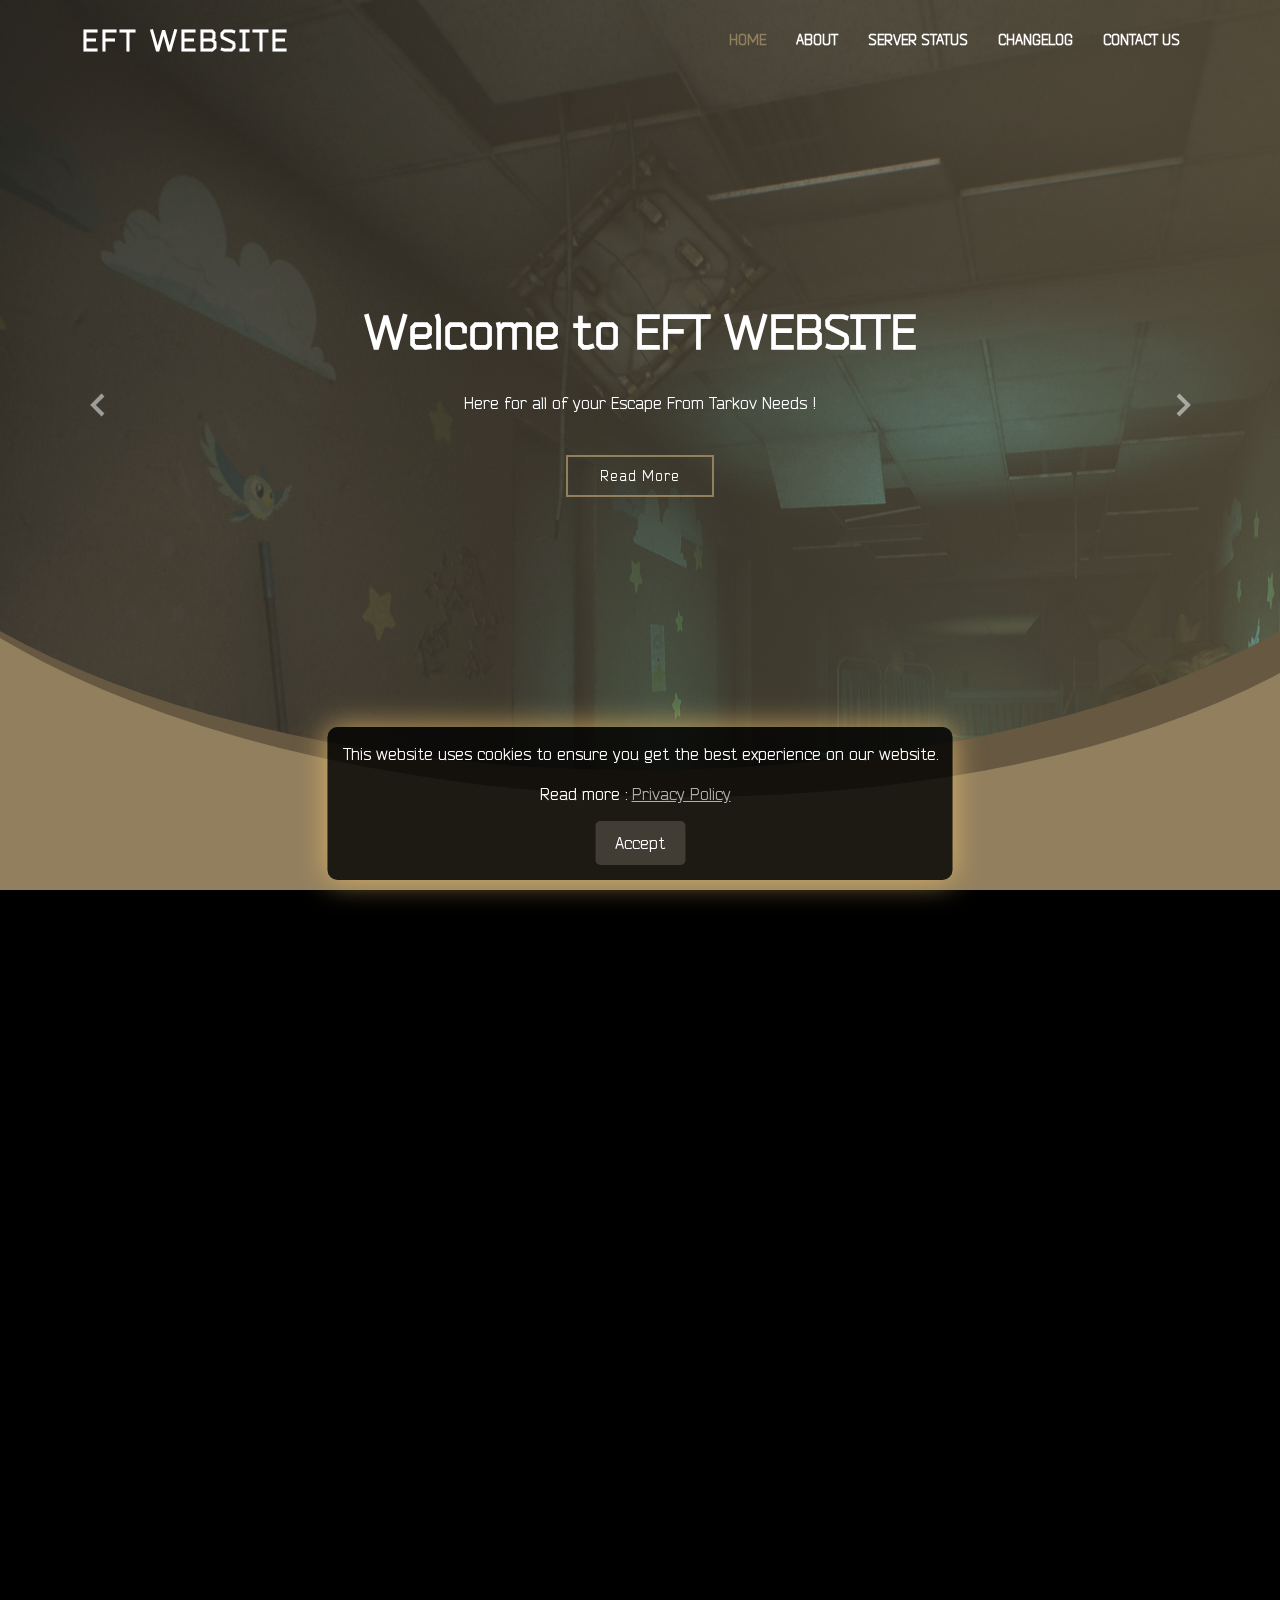
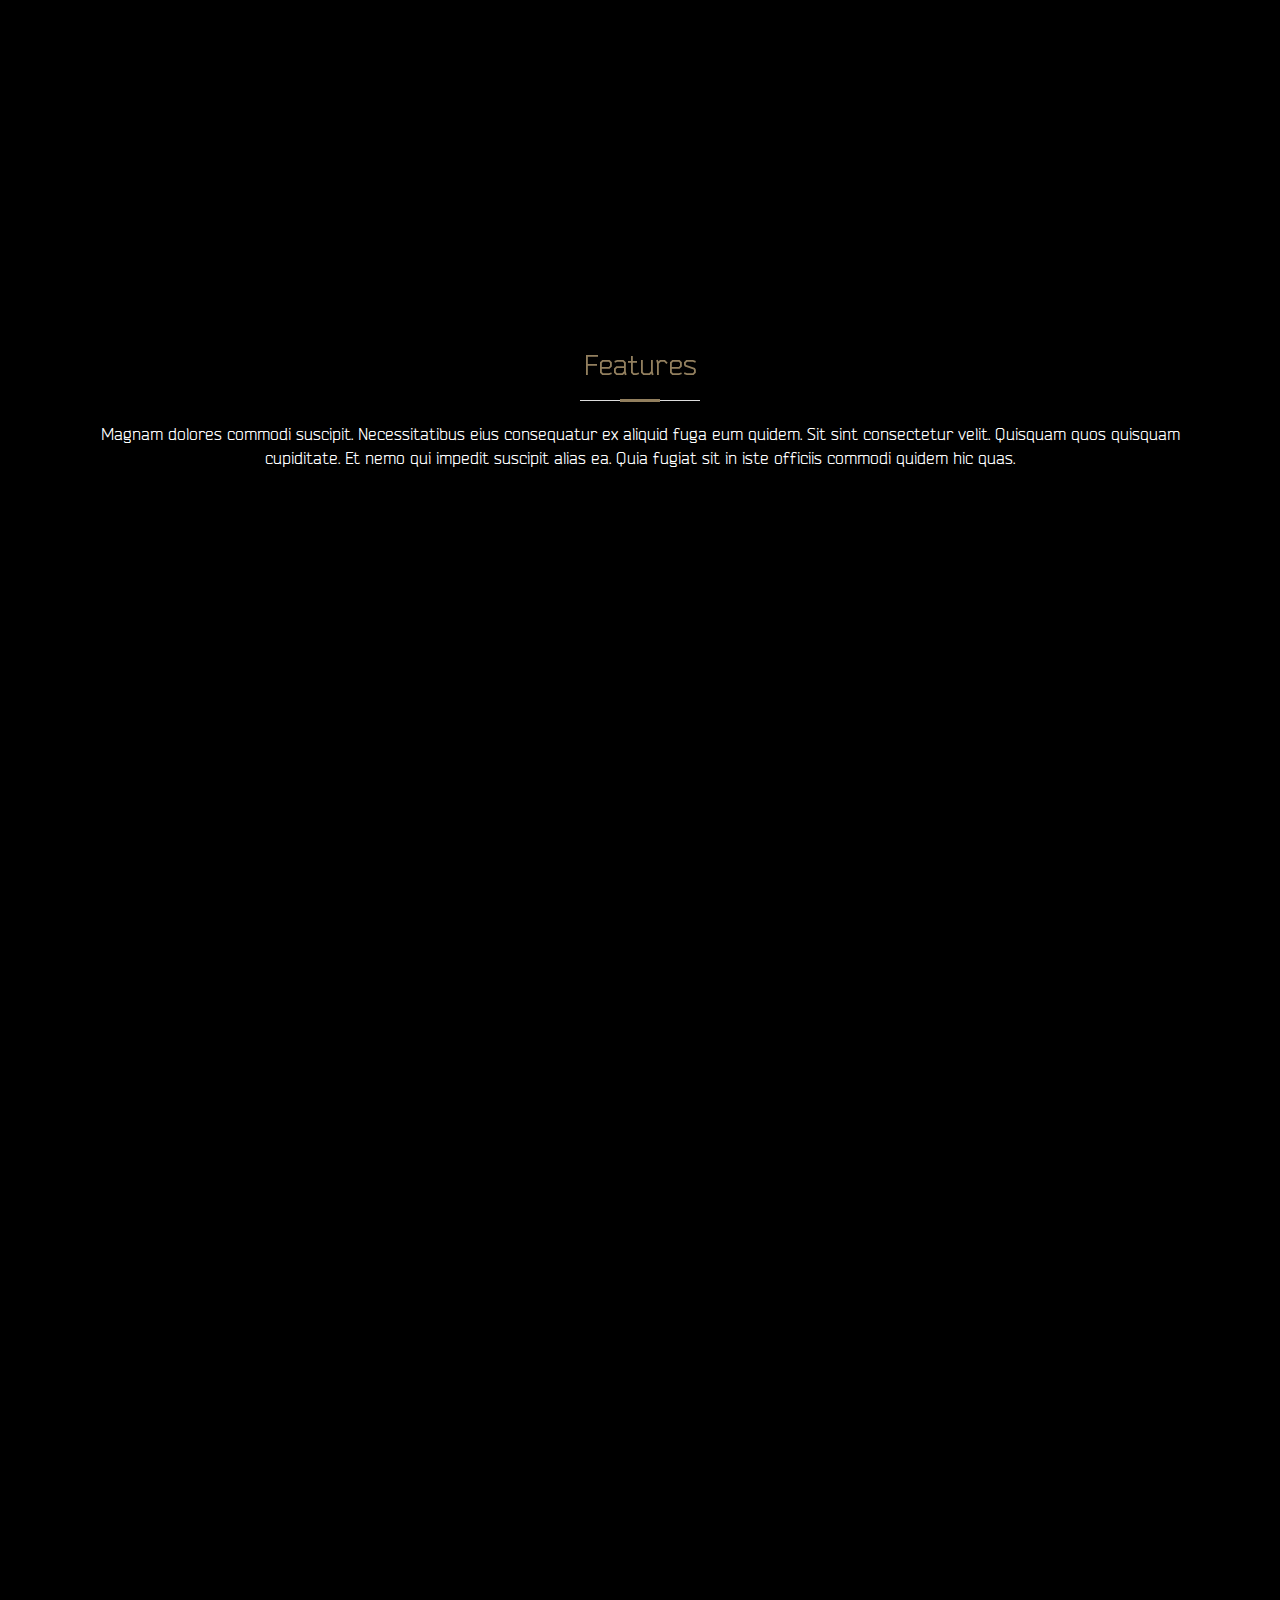
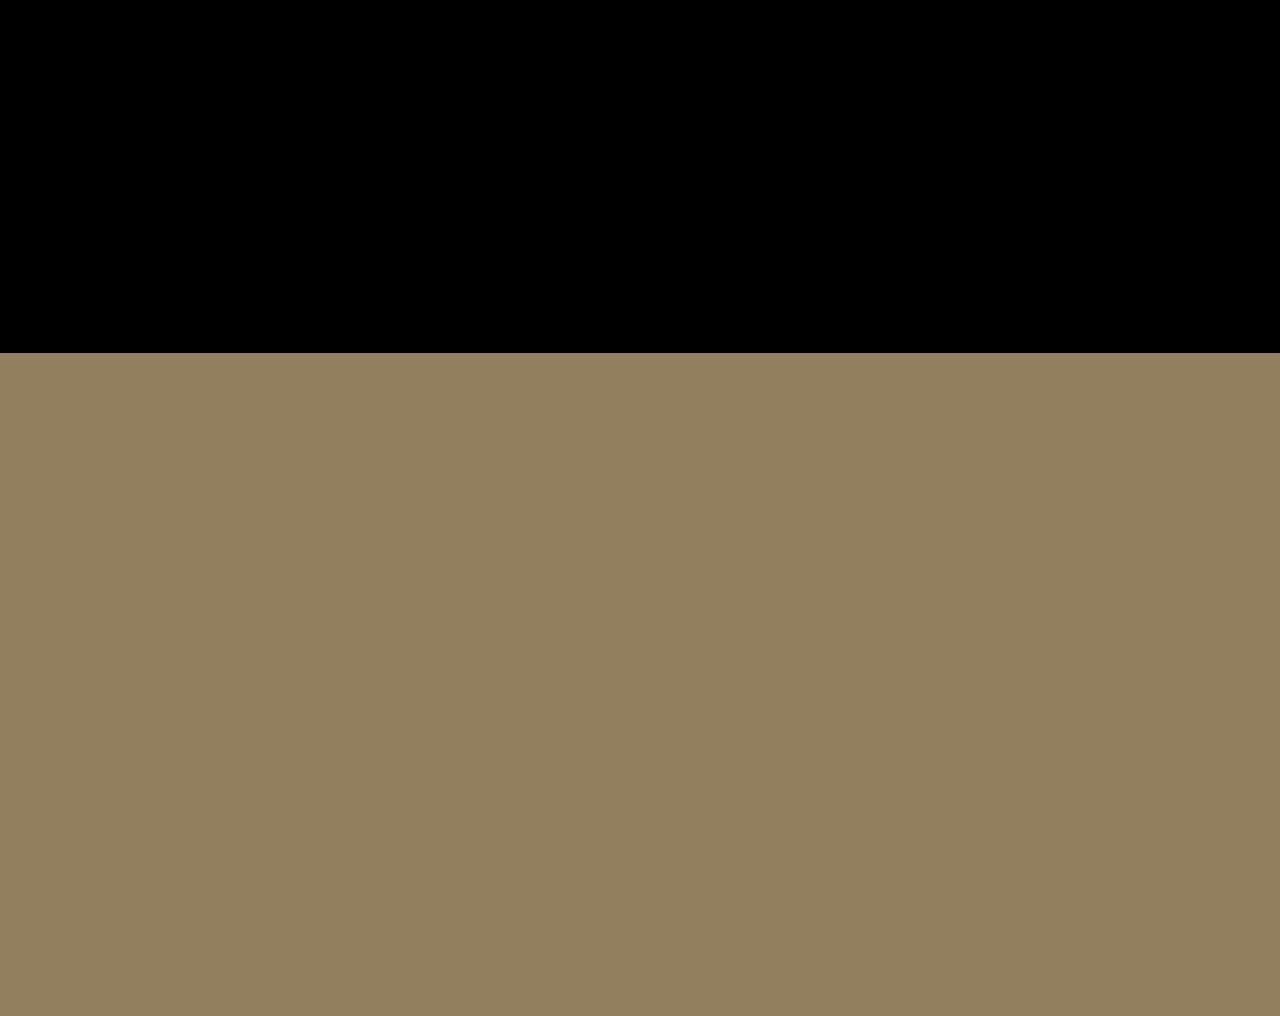
==== index.html @ 4f192376 "0.1" ====
<!DOCTYPE html>
<html lang="en">

<head>
  <meta charset="utf-8">
  <meta content="width=device-width, initial-scale=1.0" name="viewport">

  <title>EFT WEBSITE TEMPLATE</title>
  <meta content="og-meta" name="description">
  <meta content="og-meta" name="keywords">

  <!-- Favicons -->
  <link href="assets/img/favicon.png" rel="icon">
  <link href="assets/img/apple-touch-icon.png" rel="apple-touch-icon">

  <!-- Fonts -->
  <link rel="stylesheet" type="text/css" href="/assets/fonts/Bender.otf">
  <link rel="stylesheet" type="text/css" href="/assets/fonts/Neusa-Regular.ttf">


  <!-- Vendor CSS Files -->
  <link href="assets/vendor/animate.css/animate.min.css" rel="stylesheet">
  <link href="assets/vendor/aos/aos.css" rel="stylesheet">
  <link href="assets/vendor/bootstrap/css/bootstrap.min.css" rel="stylesheet">
  <link href="assets/vendor/bootstrap-icons/bootstrap-icons.css" rel="stylesheet">
  <link href="assets/vendor/boxicons/css/boxicons.min.css" rel="stylesheet">
  <link href="assets/vendor/glightbox/css/glightbox.min.css" rel="stylesheet">
  <link href="assets/vendor/swiper/swiper-bundle.min.css" rel="stylesheet">

  <!-- Template Main CSS File -->
  <link href="assets/css/style.css" rel="stylesheet">

</head>

<body>

  <!-- ======= Header ======= -->
  <header id="header" class="fixed-top d-flex align-items-center header-transparent">
    <div class="container d-flex justify-content-between align-items-center">

      <div class="logo">
        <h1 class="text-light"><a href="index.html"><span>EFT WEBSITE</span></a></h1>
        <!-- Uncomment below if you prefer to use an image logo -->
        <!-- <a href="index.html"><img src="assets/img/logo.png" alt="" class="img-fluid"></a>-->
      </div>

      <nav id="navbar" class="navbar">
        <ul>
          <li><a class="active " href="index.html">Home</a></li>
          <li><a href="#">About</a></li>
          <li><a href="https://status.escapefromtarkov.com/" target="_blank">Server Status</a></li>
          <li><a href="" target="_blank">ChangeLog</a></li>
          <li><a href="contact.html">Contact Us</a></li>
        </ul>
        <i class="bi bi-list mobile-nav-toggle"></i>
      </nav><!-- .navbar -->

    </div>
  </header><!-- End Header -->

  <!-- ======= Hero Section ======= -->
  <section id="hero" class="d-flex justify-cntent-center align-items-center">
    <div id="heroCarousel" class="container carousel carousel-fade" data-bs-ride="carousel" data-bs-interval="5000">

      <!-- Slide 1 -->
      <div class="carousel-item active">
        <div class="carousel-container">
          <h2 class="animate__animated animate__fadeInDown">Welcome to <span>EFT WEBSITE</span></h2>
          <p class="animate__animated animate__fadeInUp">Here for all of your Escape From Tarkov Needs !</p>
          <a href="#services" class="btn-get-started animate__animated animate__fadeInUp">Read More</a>
        </div>
      </div>

      <!-- Slide 2 -->
      <div class="carousel-item">
        <div class="carousel-container">
          <h2 class="animate__animated animate__fadeInDown">Sound Presets</h2>
          <p class="animate__animated animate__fadeInUp">Press the Read More button to find see all the Sound Presets you could hope for.</p>
          <a href="#why-us" class="btn-get-started animate__animated animate__fadeInUp">Read More</a>
        </div>
      </div>

      <!-- Slide 3 -->
      <div class="carousel-item">
        <div class="carousel-container">
          <h2 class="animate__animated animate__fadeInDown">Video Settings</h2>
          <p class="animate__animated animate__fadeInUp">Press the Read More button to find see all the Video Setting you could hope for.</p>
          <a href="" class="btn-get-started animate__animated animate__fadeInUp">Read More</a>
        </div>
      </div>

      <a class="carousel-control-prev" href="#heroCarousel" role="button" data-bs-slide="prev">
        <span class="carousel-control-prev-icon bx bx-chevron-left" aria-hidden="true"></span>
      </a>

      <a class="carousel-control-next" href="#heroCarousel" role="button" data-bs-slide="next">
        <span class="carousel-control-next-icon bx bx-chevron-right" aria-hidden="true"></span>
      </a>

    </div>
  </section><!-- End Hero -->

  <main id="main">

    <section id="services" class="services">
      <div class="container">
    
        <div class="row">
    
          <!-- Service 1 -->
          <div class="col-md-6 col-lg-3 d-flex align-items-stretch" data-aos="fade-up">
            <div class="icon-box icon-box-wiki">
              <div class="icon"><i class="bi bi-wikipedia"></i></div>
              <h4 class="title"><a href="" target="_blank">Escape From Tarkov Wiki</a></h4>
              <p>Escape From Tarkov Wiki Page</p>
              <a href="https://escapefromtarkov.fandom.com/wiki/Escape_from_Tarkov_Wiki" target="_blank" class="btn btn-primary">Go To The Wiki</a>
            </div>
          </div>
    
          <!-- Service 2 -->
          <div class="col-md-6 col-lg-3 d-flex align-items-stretch" data-aos="fade-up" data-aos-delay="100">
            <div class="icon-box icon-box-market">
              <div class="icon"><i class="bi bi-shop-window"></i></div>
              <h4 class="title"><a href="" target="_blank">Escape From Tarkov Market</a></h4>
              <p>Escape From Tarkov Market Page</p>
              <a href="https://tarkov-market.com/" target="_blank" class="btn btn-primary">Go To The Market</a>
            </div>
          </div>
    
          <!-- Service 3 -->
          <div class="col-md-6 col-lg-3 d-flex align-items-stretch" data-aos="fade-up" data-aos-delay="200">
            <div class="icon-box icon-box-map">
              <div class="icon"><i class="bi bi-pin-map"></i></div>
              <h4 class="title"><a href="" target="_blank">Escape From Tarkov Maps</a></h4>
              <p>Escape From Tarkov Map</p>
              <a href="https://mapgenie.io/tarkov" target="_blank" class="btn btn-primary">Go To The Maps</a>
            </div>
          </div>
    
          <!-- Service 4 -->
          <div class="col-md-6 col-lg-3 d-flex align-items-stretch" data-aos="fade-up" data-aos-delay="200">
            <div class="icon-box icon-box-blue">
              <div class="icon"><i class='bx bx-bar-chart'></i></div>
              <h4 class="title"><a href="" target="_blank">Escape From Tarkov Ammo</a></h4>
              <p>Escape From Tarkov Ammo Chart </p>
              <a href="https://www.eft-ammo.com/" target="_blank" class="btn btn-primary">Go To The Ammo</a>
            </div>
          </div>


      </div>
    </section>

    <!-- ======= Why Us Section Video ======= -->
    <section class="why-us section-bg" data-aos="fade-up" date-aos-delay="200">
      <div class="container">

        <div class="row">
          <div class="col-lg-6 video-box">
            <iframe width="570" height="400" src="https://www.youtube-nocookie.com/embed/MKYOspIJiWE?si=oFvTF-v6qG9dCy3s" frameborder="0" allow="accelerometer; autoplay; clipboard-write; encrypted-media; gyroscope; picture-in-picture; web-share" allowfullscreen></iframe>        
          </div>

          <div class="col-lg-6 d-flex flex-column justify-content-center p-5">

           <p>Check Out The Latest 0.14 Patch Trailer Here : </p>

            <div class="icon-box">
              <div class="icon"><i class="bx bx-fingerprint"></i></div>
              <h4 class="title"><span id="title">Find Out Why People Love This Game</span></h4>
              <p class="description">You Either Love this game or hate it. Its like marmite but when you play it you can get tarkoved.</p>
            </div>
            
            <div class="icon-box">
              <div class="icon"><i class="bx bx-gift"></i></div>
              <h4 class="title"><span id="title">Find Out Why People Love This Game</span></h4>
              <p class="description">At vero eos et accusamus et iusto odio dignissimos ducimus qui blanditiis praesentium voluptatum deleniti atque</p>
            </div>

          </div>
        </div>

      </div>
    </section><!-- End Why Us Section -->

    <!-- ======= Features Section ======= -->
    <section class="features">
      <div class="container">

        <div class="section-title">
          <h2>Features</h2>
          <p>Magnam dolores commodi suscipit. Necessitatibus eius consequatur ex aliquid fuga eum quidem. Sit sint consectetur velit. Quisquam quos quisquam cupiditate. Et nemo qui impedit suscipit alias ea. Quia fugiat sit in iste officiis commodi quidem hic quas.</p>
        </div>

        <div class="row" data-aos="fade-up">
          <div class="col-md-5">
            <img src="assets/img/terra.png" class="img-fluid" alt="">
          </div>
          <div class="col-md-7 pt-4">
            <h3>Terragroup.</h3>
            <p class="fst-italic">
              Lorem ipsum dolor sit amet, consectetur adipiscing elit, sed do eiusmod tempor incididunt ut labore et dolore
              magna aliqua.
            </p>
            <ul>
              <li><i class="bi bi-check"></i> USEC</li>
              <li><i class="bi bi-check"></i> BEAR.</li>
              <li><i class="bi bi-check"></i> SCAV.</li>
            </ul>
          </div>
        </div>

        <div class="row" data-aos="fade-up">
          <div class="col-md-5 order-1 order-md-2">
            <img src="assets/img/features-2.svg" class="img-fluid" alt="">
          </div>
          <div class="col-md-7 pt-5 order-2 order-md-1">
            <h3>USEC</h3>
            <p class="fst-italic">
              Lorem ipsum dolor sit amet, consectetur adipiscing elit, sed do eiusmod tempor incididunt ut labore et dolore
              magna aliqua.
            </p>
            <p>
              Ullamco laboris nisi ut aliquip ex ea commodo consequat. Duis aute irure dolor in reprehenderit in voluptate
              velit esse cillum dolore eu fugiat nulla pariatur. Excepteur sint occaecat cupidatat non proident, sunt in
              culpa qui officia deserunt mollit anim id est laborum
            </p>
          </div>
        </div>

        <div class="row" data-aos="fade-up">
          <div class="col-md-5">
            <img src="assets/img/features-3.svg" class="img-fluid" alt="">
          </div>
          <div class="col-md-7 pt-5">
            <h3>Sunt consequatur ad ut est nulla consectetur reiciendis animi voluptas</h3>
            <p>Cupiditate placeat cupiditate placeat est ipsam culpa. Delectus quia minima quod. Sunt saepe odit aut quia voluptatem hic voluptas dolor doloremque.</p>
            <ul>
              <li><i class="bi bi-check"></i> Ullamco laboris nisi ut aliquip ex ea commodo consequat.</li>
              <li><i class="bi bi-check"></i> Duis aute irure dolor in reprehenderit in voluptate velit.</li>
              <li><i class="bi bi-check"></i> Facilis ut et voluptatem aperiam. Autem soluta ad fugiat.</li>
            </ul>
          </div>
        </div>

        <div class="row" data-aos="fade-up">
          <div class="col-md-5 order-1 order-md-2">
            <img src="assets/img/features-4.svg" class="img-fluid" alt="">
          </div>
          <div class="col-md-7 pt-5 order-2 order-md-1">
            <h3>Quas et necessitatibus eaque impedit ipsum animi consequatur incidunt in</h3>
            <p class="fst-italic">
              Lorem ipsum dolor sit amet, consectetur adipiscing elit, sed do eiusmod tempor incididunt ut labore et dolore
              magna aliqua.
            </p>
            <p>
              Ullamco laboris nisi ut aliquip ex ea commodo consequat. Duis aute irure dolor in reprehenderit in voluptate
              velit esse cillum dolore eu fugiat nulla pariatur. Excepteur sint occaecat cupidatat non proident, sunt in
              culpa qui officia deserunt mollit anim id est laborum
            </p>
          </div>
        </div>

      </div>
    </section><!-- End Features Section -->

  </main><!-- End #main -->

  <!-- ======= Footer ======= -->
  <footer id="footer" data-aos="fade-up" data-aos-easing="ease-in-out" data-aos-duration="500">



    <div class="footer-top">
      <div class="container">
        <div class="row">
          <div class="col-lg-3 col-md-6 footer-links">
            <h4>Useful Links</h4>
            <ul>
              <li><i class="bx bx-chevron-right"></i> <a href="#">Home</a></li>
              <li><i class="bx bx-chevron-right"></i> <a href="terms.html">Terms of service</a></li>
              <li><i class="bx bx-chevron-right"></i> <a href="privacy.html">Privacy policy</a></li>
            </ul>
          </div>

          <div class="col-lg-3 col-md-6 footer-links">
            <h4>Our Services</h4>
            <ul>
              <li><i class="bx bx-chevron-right"></i> <a href="#">Web Design</a></li>
              <li><i class="bx bx-chevron-right"></i> <a href="#">Web Development</a></li>
              <li><i class="bx bx-chevron-right"></i> <a href="#">Product Management</a></li>
              <li><i class="bx bx-chevron-right"></i> <a href="#">Marketing</a></li>
            </ul>
          </div>

          <div class="col-lg-3 col-md-6 footer-contact">
            <h4>Contact Us</h4>
            <p>
              
              <strong>Email:</strong> info@gmail.com<br>
            </p>

          </div>

          <div class="col-lg-3 col-md-6 footer-info">
            <h3>About EFT PRESET</h3>
            <p>This was created due to getting tired of always not knowing where the best places to look for websites which is all about Tarkov. So we Complied them all here in one place so all you have to do is just clink the what you need and it takes you there which means theres more time for playing Escape From Tarkov rather than for searching for sites.</p>
            <div class="social-links mt-3">
              <a href="https://twitter.com/tarkov" class="twitter"><i class="bx bxl-twitter"></i></a>
              <a href="https://www.facebook.com/escapefromtarkov/" class="facebook"><i class="bx bxl-facebook"></i></a>
              <a href="https://www.instagram.com/escapefromtarkov/" class="instagram"><i class="bx bxl-instagram"></i></a>
            </div>
          </div>

        </div>
      </div>
    </div>

    <div class="container">
      <div class="copyright">
        &copy; Copyright <strong><span>EFT PRESET</span></strong>. All Rights Reserved <br>
        Game content and materials are trademarks and copyrights of <a href="https://www.battlestategames.com/" target="_blank"><strong><span>Battlestate Games</span></strong></a> and its licensors.
      </div>
      <div class="credits">
        Designed by <a href="">Deadboiwalking</a>
      </div>
    </div>
  </footer><!-- End Footer -->

  <a href="#" class="back-to-top d-flex align-items-center justify-content-center"><i class="bi bi-arrow-up-short"></i></a>

  <!-- Vendor JS Files -->
  <script src="assets/vendor/purecounter/purecounter_vanilla.js"></script>
  <script src="assets/vendor/aos/aos.js"></script>
  <script src="assets/vendor/bootstrap/js/bootstrap.bundle.min.js"></script>
  <script src="assets/vendor/glightbox/js/glightbox.min.js"></script>
  <script src="assets/vendor/isotope-layout/isotope.pkgd.min.js"></script>
  <script src="assets/vendor/swiper/swiper-bundle.min.js"></script>
  <script src="assets/vendor/waypoints/noframework.waypoints.js"></script>
  <script src="assets/vendor/php-email-form/validate.js"></script>
  <!-- Template Main JS File -->
  <script src="assets/js/main.js"></script>
  <script src="assets/js/snow.js"></script>
  <script src="assets/js/cookies.js"></script>

</body>

</html>
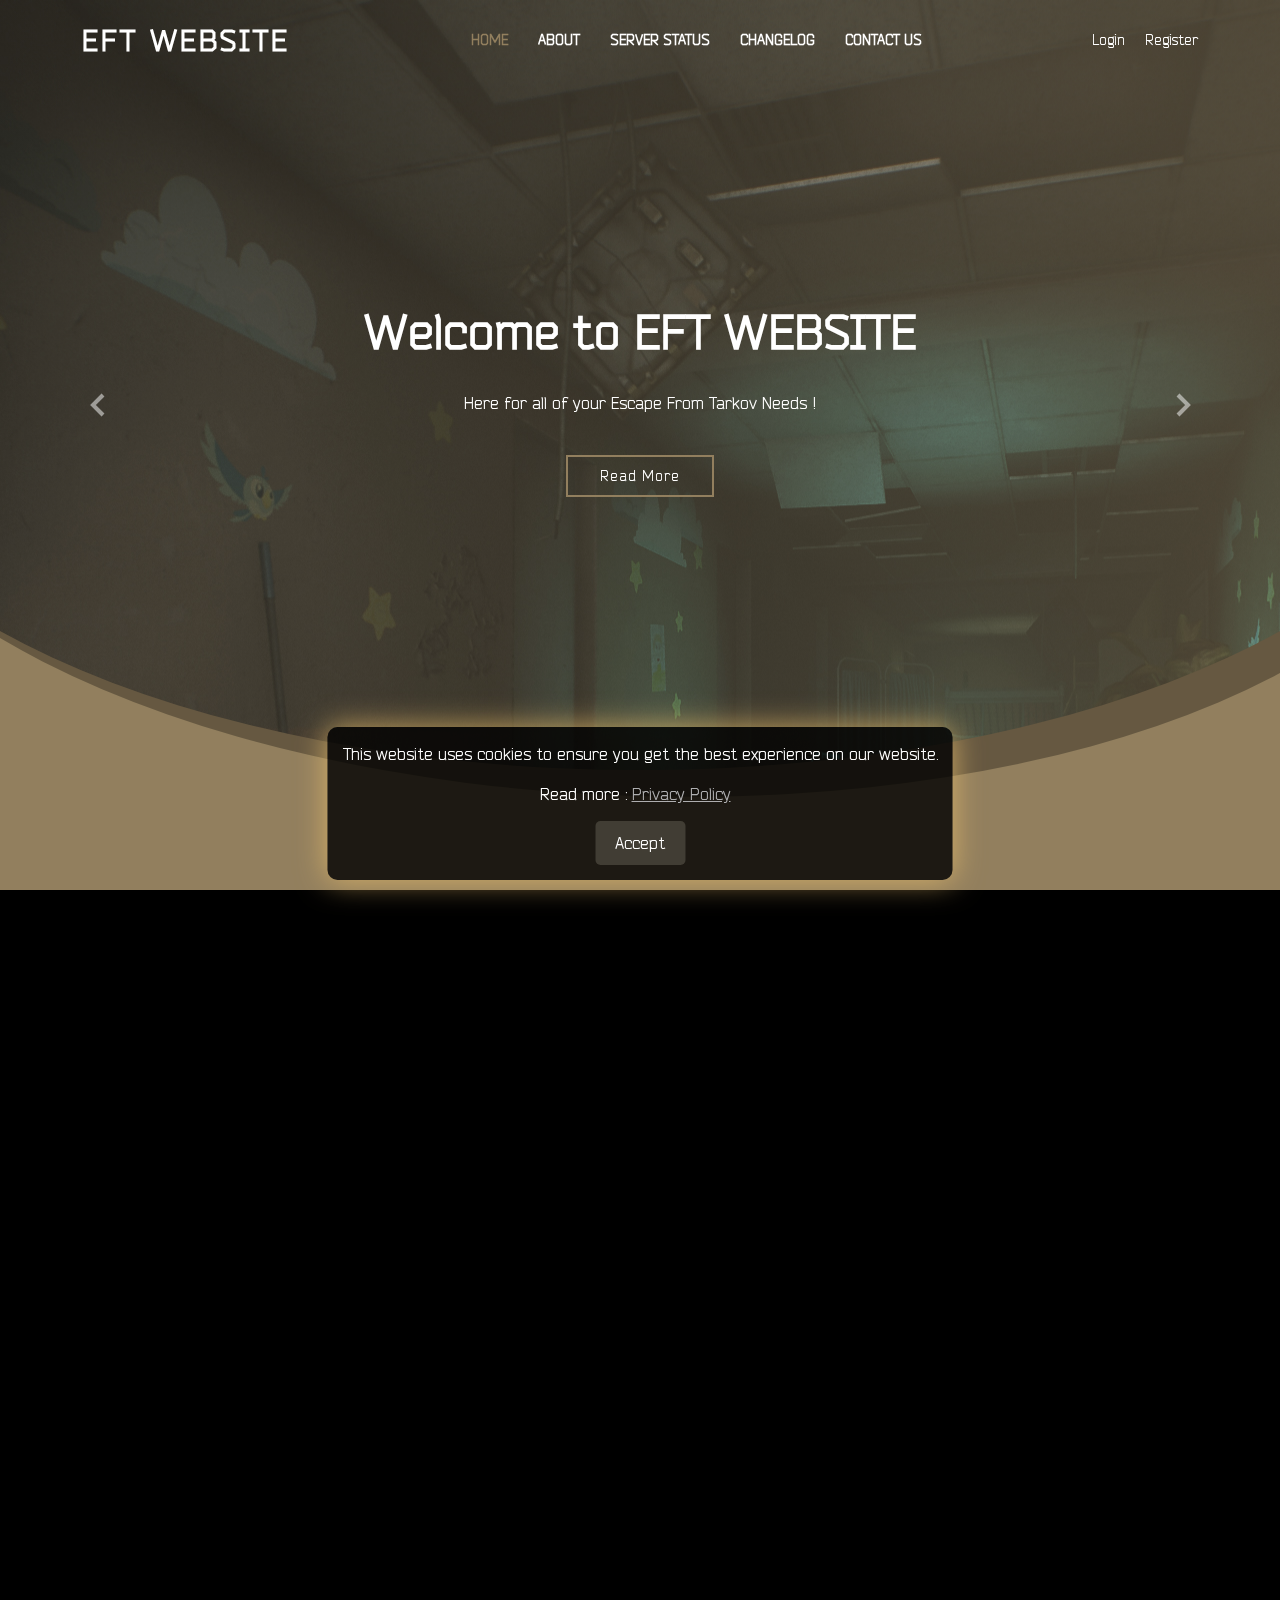
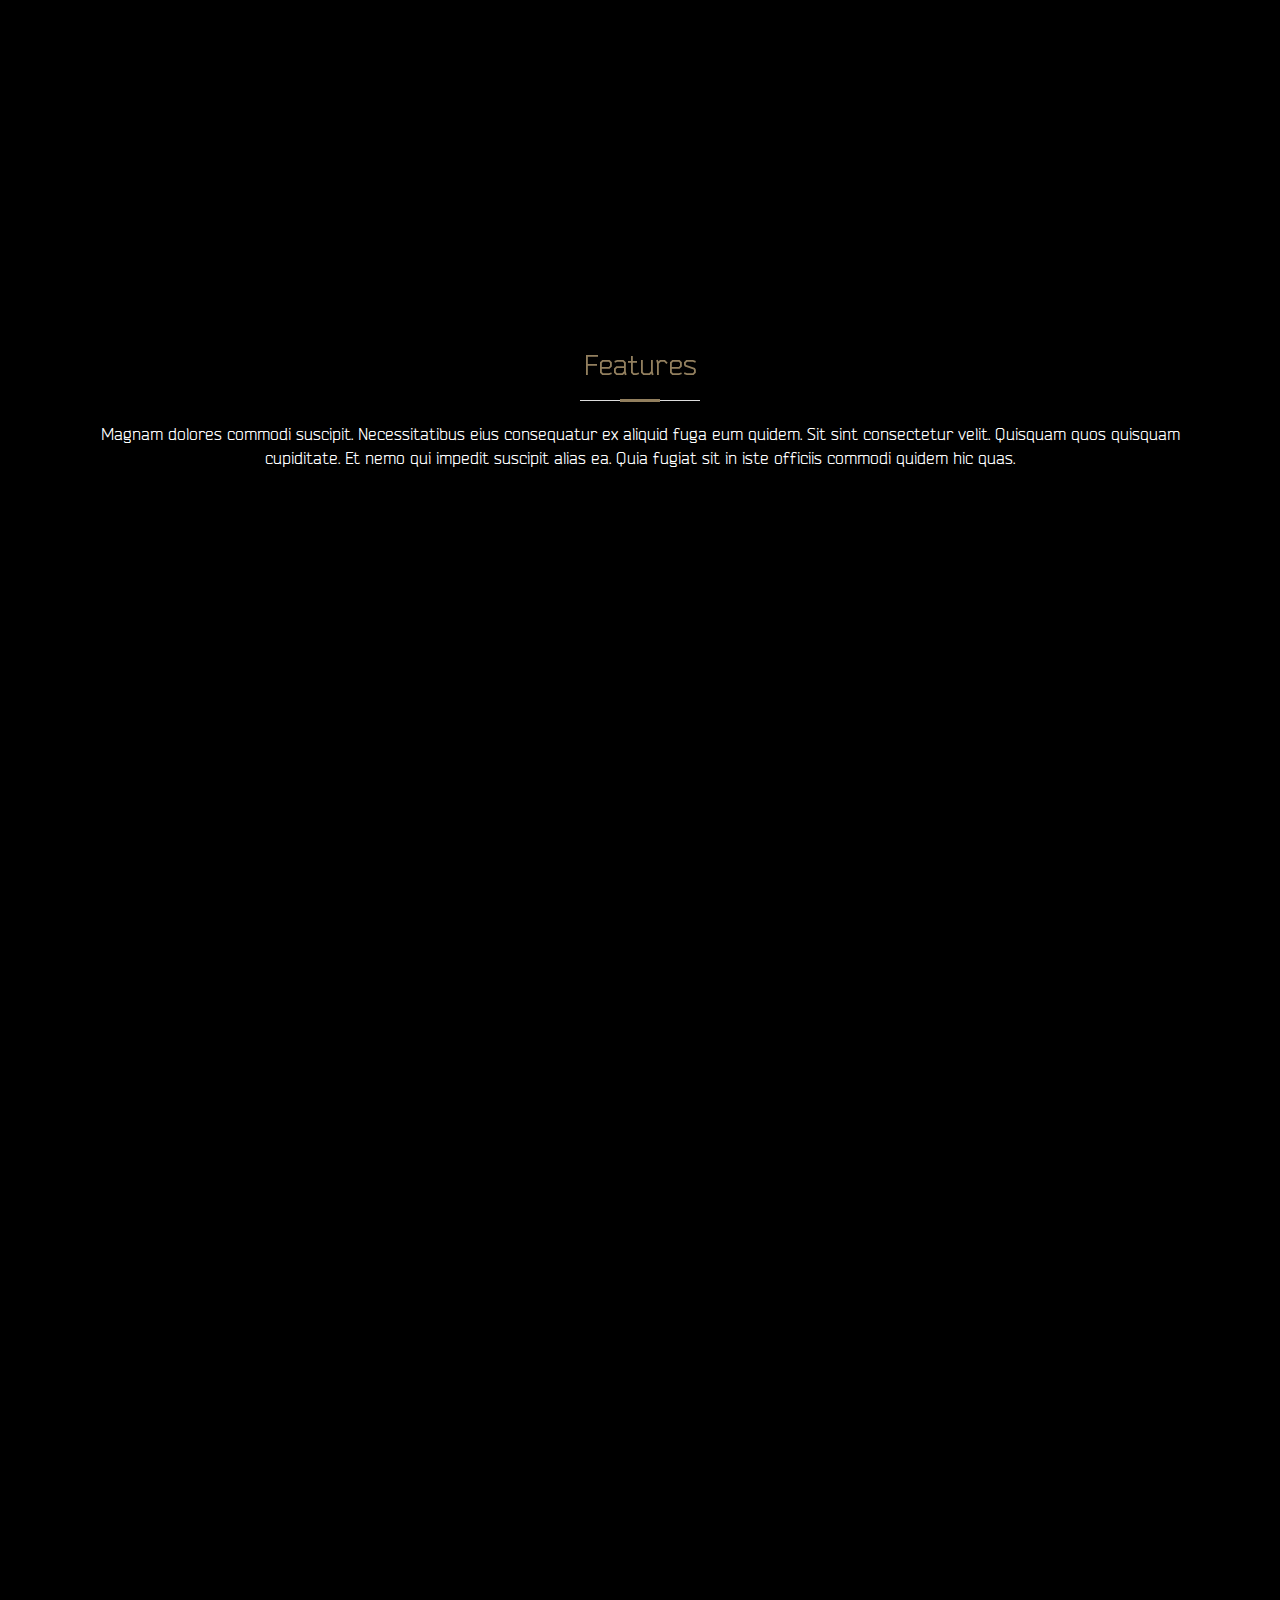
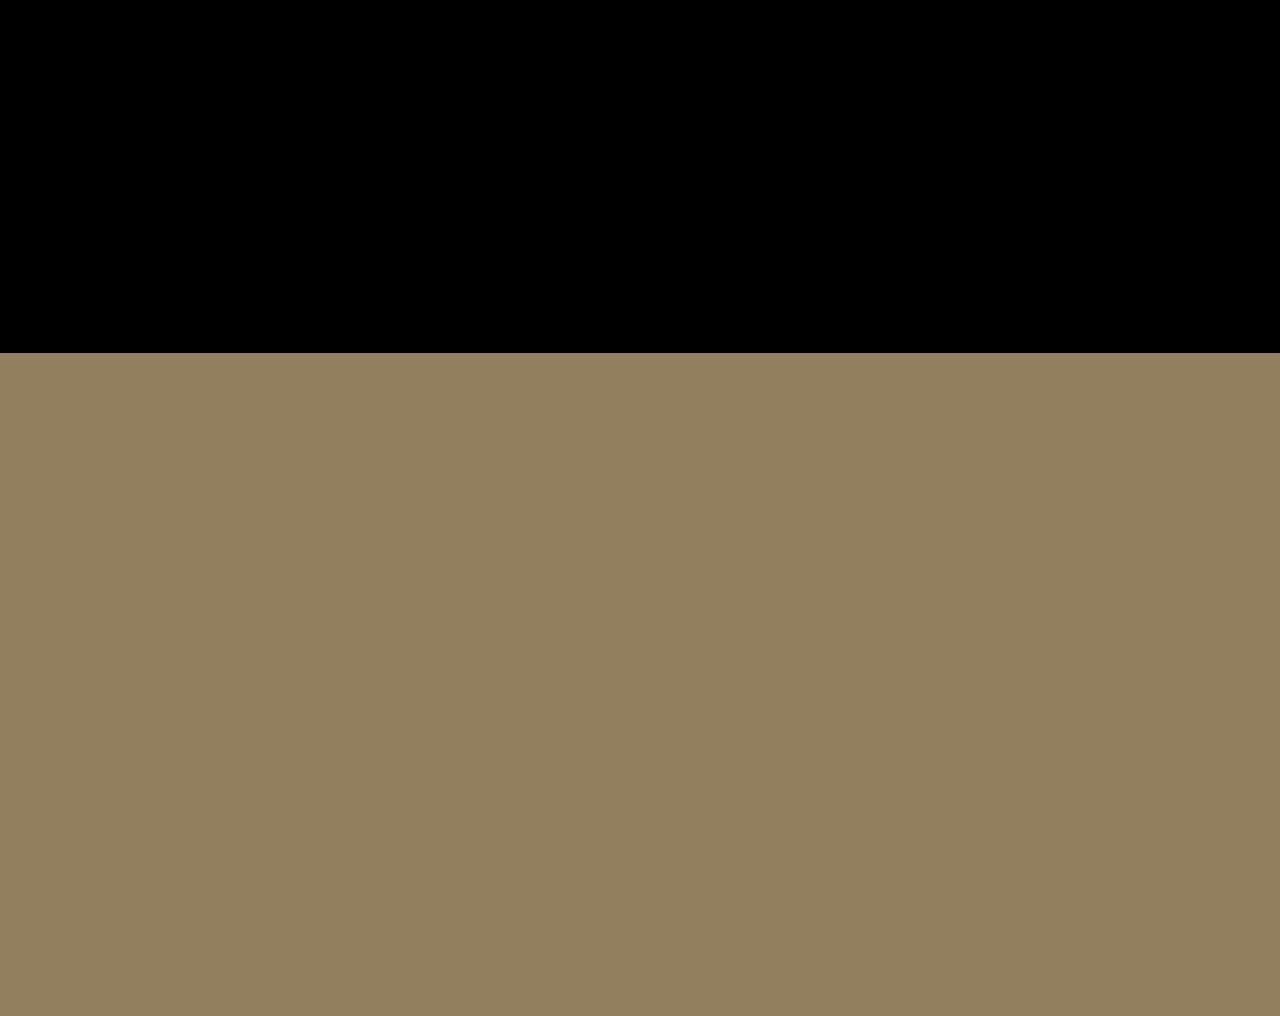
==== commit 4504551b: "0.0.1" ====
--- a/index.html
+++ b/index.html
@@ -38,25 +38,32 @@
   <header id="header" class="fixed-top d-flex align-items-center header-transparent">
     <div class="container d-flex justify-content-between align-items-center">
 
-      <div class="logo">
-        <h1 class="text-light"><a href="index.html"><span>EFT WEBSITE</span></a></h1>
-        <!-- Uncomment below if you prefer to use an image logo -->
-        <!-- <a href="index.html"><img src="assets/img/logo.png" alt="" class="img-fluid"></a>-->
-      </div>
-
-      <nav id="navbar" class="navbar">
-        <ul>
-          <li><a class="active " href="index.html">Home</a></li>
-          <li><a href="#">About</a></li>
-          <li><a href="https://status.escapefromtarkov.com/" target="_blank">Server Status</a></li>
-          <li><a href="" target="_blank">ChangeLog</a></li>
-          <li><a href="contact.html">Contact Us</a></li>
-        </ul>
-        <i class="bi bi-list mobile-nav-toggle"></i>
-      </nav><!-- .navbar -->
+        <div class="logo">
+            <h1 class="text-light"><a href="index.html"><span>EFT WEBSITE</span></a></h1>
+            <!-- Uncomment below if you prefer to use an image logo -->
+            <!-- <a href="index.html"><img src="assets/img/logo.png" alt="" class="img-fluid"></a>-->
+        </div>
+
+        <nav id="navbar" class="navbar">
+            <ul>
+                <li><a class="active" href="index.html">Home</a></li>
+                <li><a href="#">About</a></li>
+                <li><a href="status.html" target="_blank">Server Status</a></li>
+                <li><a href="" target="_blank">ChangeLog</a></li>
+                <li><a href="contact.html">Contact Us</a></li>
+            </ul>
+            <i class="bi bi-list mobile-nav-toggle"></i>
+        </nav><!-- .navbar -->
+
+        <!-- Login and Register links -->
+        <div class="auth-links">
+          <a href="login.html" class="nav-link">Login</a>
+          <a href="register.html" class="nav-link">Register</a>
+      </div>
 
     </div>
-  </header><!-- End Header -->
+</header><!-- End Header -->
+
 
   <!-- ======= Hero Section ======= -->
   <section id="hero" class="d-flex justify-cntent-center align-items-center">
--- a/assets/css/style.css
+++ b/assets/css/style.css
@@ -1,7 +1,7 @@
-
 /*--------------------------------------------------------------
 # General
 --------------------------------------------------------------*/
+
 body {
   font-family: 'Bender'; /* Using 'Bender' font */
   color: #444;
@@ -230,6 +230,77 @@
   left: 100%;
   visibility: visible;
 }
+
+/* Base styles for auth links */
+.auth-links {
+  display: flex;
+  align-items: center;
+}
+
+.auth-links .nav-link {
+  margin-left: 20px; /* Adjust spacing between links */
+  color: #fff; /* White color for the links */
+  font-size: 14px;
+  text-decoration: none;
+}
+
+.auth-links .nav-link:hover {
+  text-decoration: underline;
+}
+
+/* Mobile responsiveness */
+@media (max-width: 768px) {
+  /* Hide the navbar on mobile */
+  #navbar ul {
+      display: none;
+      flex-direction: column;
+      width: 100%;
+      background-color: #000; /* Background color for mobile menu */
+  }
+
+  /* Show the mobile toggle button */
+  #navbar .mobile-nav-toggle {
+      display: block;
+      cursor: pointer;
+      color: #fff;
+  }
+
+  /* Hide auth links on mobile */
+  .auth-links {
+      display: none;
+  }
+
+  /* Toggle menu visibility */
+  .navbar.mobile-nav-active ul {
+      display: flex;
+  }
+}
+
+/* Style for mobile menu toggle button */
+.mobile-nav-toggle {
+  display: none; /* Hidden by default */
+  font-size: 24px;
+}
+
+/* Style for mobile menu items */
+.navbar.mobile-nav-active {
+  position: absolute;
+  top: 60px; /* Adjust based on header height */
+  right: 0;
+  width: 100%;
+  background-color: rgba(0, 0, 0, 0.9);
+  z-index: 9999;
+}
+
+.navbar.mobile-nav-active ul {
+  display: flex;
+}
+
+
+
+
+
+
 
 @media (max-width: 1366px) {
   .navbar .dropdown .dropdown ul {
@@ -1794,6 +1865,10 @@
 }
 
 /*--------------------------------------------------------------
+# Status
+--------------------------------------------------------------*/
+
+/*--------------------------------------------------------------
 # Contact
 --------------------------------------------------------------*/
 .contact {
